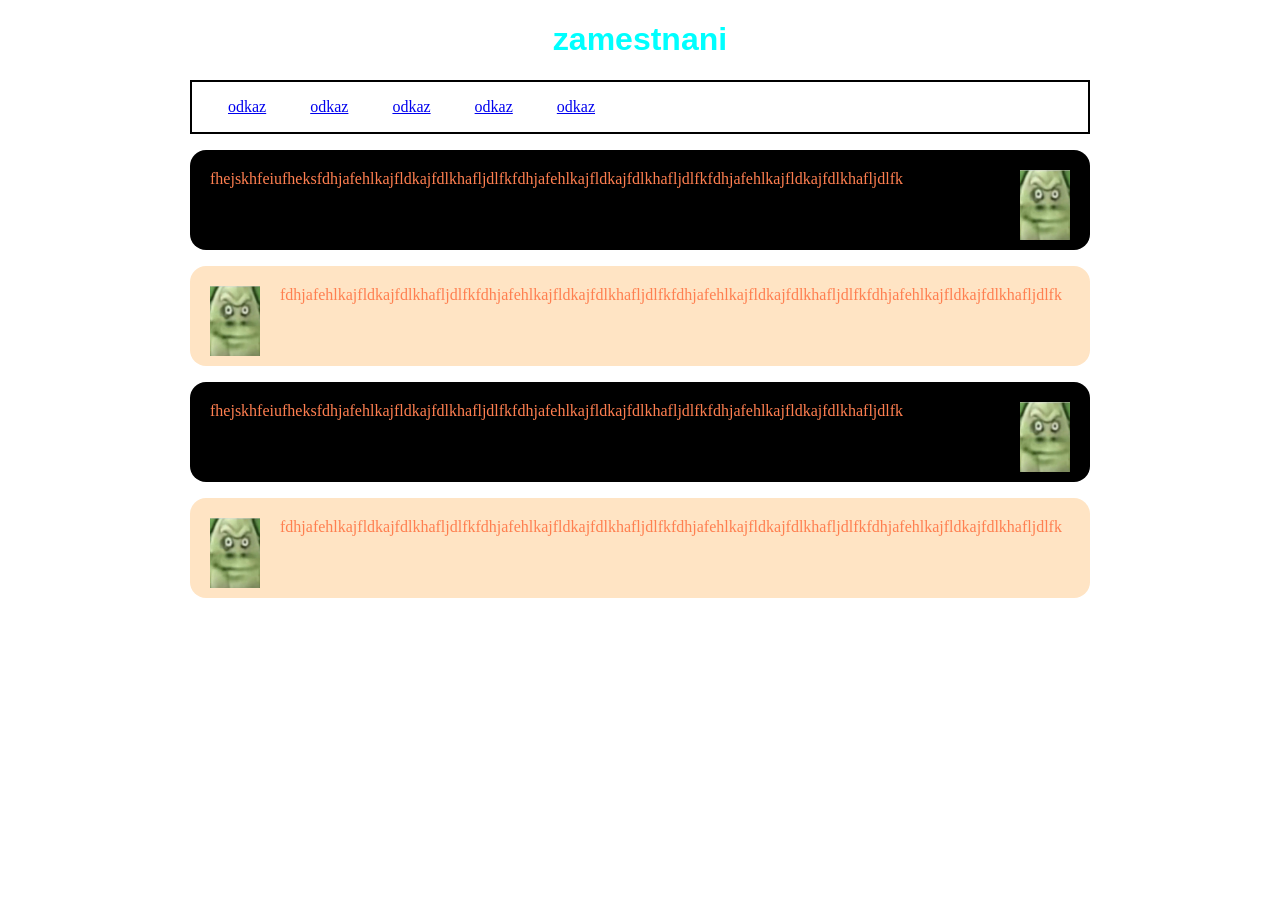
==== index.html @ 6d1deb32 "Add files via upload" ====
<!DOCTYPE html>
<html lang="cs">
<head>
    <meta charset="UTF-8">
    <meta name="viewport" content="width=device-width, initial-scale=1.0">
    <title>muj web</title>
    <link rel="stylesheet" href="styles.css">

</head>
<body>
    <h1 id="nazev">  zamestnani </h1>
    <div id="nav">
        <a class="nav-a" href="index.html"> odkaz</a>
        <a class="nav-a" href="index.html"> odkaz</a>
        <a class="nav-a" href="index.html"> odkaz</a>
        <a class="nav-a" href="index.html"> odkaz</a>
        <a class="nav-a" href="index.html"> odkaz</a>
    </div>

    <div class="cerny">
        <img class="vpravo" src="123.webp" alt="pvz" width=100px >
        <p> 
            fhejskhfeiufheksfdhjafehlkajfldkajfdlkhafljdlfkfdhjafehlkajfldkajfdlkhafljdlfkfdhjafehlkajfldkajfdlkhafljdlfk
        </p>
    </div>

    <div class="bily">
        <img class="vlevo" src="123.webp" alt="pvz" width=100px>
        <p> fdhjafehlkajfldkajfdlkhafljdlfkfdhjafehlkajfldkajfdlkhafljdlfkfdhjafehlkajfldkajfdlkhafljdlfkfdhjafehlkajfldkajfdlkhafljdlfk</p>
    </div>

        <div class="cerny">
        <img class="vpravo" src="123.webp" alt="pvz" width=100px >
        <p> 
            fhejskhfeiufheksfdhjafehlkajfldkajfdlkhafljdlfkfdhjafehlkajfldkajfdlkhafljdlfkfdhjafehlkajfldkajfdlkhafljdlfk
        </p>
    </div>
    
    <div class="bily">
        <img class="vlevo" src="123.webp" alt="pvz" width=100px>
        <p> fdhjafehlkajfldkajfdlkhafljdlfkfdhjafehlkajfldkajfdlkhafljdlfkfdhjafehlkajfldkajfdlkhafljdlfkfdhjafehlkajfldkajfdlkhafljdlfk</p>
    </div>
    
</body>
</html>
---- styles.css ----
body{
    max-width: 900px;
    color:coral;
    margin:auto;
    text-align: justify;
}
.bily{
    background-color: bisque;
    border-radius: 16px;
    height: 100px;
    

}
.cerny{
    background-color: black;
    border-radius: 16px;
    height: 100px;

}
p{
    padding: 20px;
}
.vpravo{
    width: 50px;
    float: right;
    padding: 20px;
}
#nazev{
    text-align: center;
    color:aqua;
    font-family: 'Franklin Gothic Medium', 'Arial Narrow', Arial, sans-serif;
}
img{
    border-radius: 15px;
}
#nav{
    border: 2px solid black;
    padding: 16px;
}
.vlevo{
    width: 50px;
    float: left;
    padding: 20px;
}
.nav-a{
    padding:20px;
}
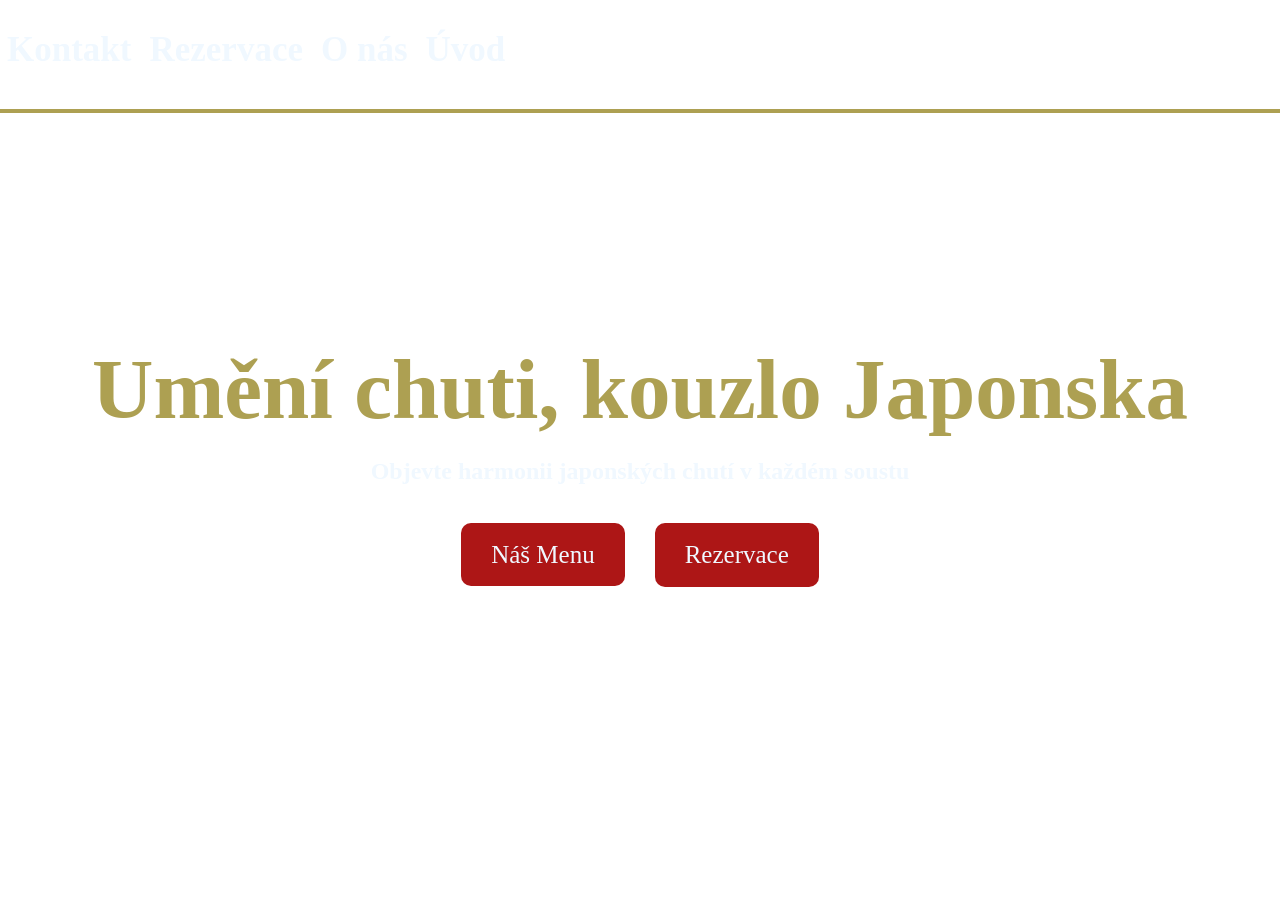
==== commit 971b4c4b: "Add files via upload" ====
--- a/index.html
+++ b/index.html
@@ -1,45 +1,43 @@
-<!DOCTYPE html>
-<html lang="cs">
-<head>
-    <meta charset="UTF-8">
-    <meta name="viewport" content="width=device-width, initial-scale=1.0">
-    <title>muj web</title>
-    <link rel="stylesheet" href="styles.css">
-
-</head>
-<body>
-    <h1 id="nazev">  zamestnani </h1>
-    <div id="nav">
-        <a class="nav-a" href="index.html"> odkaz</a>
-        <a class="nav-a" href="index.html"> odkaz</a>
-        <a class="nav-a" href="index.html"> odkaz</a>
-        <a class="nav-a" href="index.html"> odkaz</a>
-        <a class="nav-a" href="index.html"> odkaz</a>
-    </div>
-
-    <div class="cerny">
-        <img class="vpravo" src="123.webp" alt="pvz" width=100px >
-        <p> 
-            fhejskhfeiufheksfdhjafehlkajfldkajfdlkhafljdlfkfdhjafehlkajfldkajfdlkhafljdlfkfdhjafehlkajfldkajfdlkhafljdlfk
-        </p>
-    </div>
-
-    <div class="bily">
-        <img class="vlevo" src="123.webp" alt="pvz" width=100px>
-        <p> fdhjafehlkajfldkajfdlkhafljdlfkfdhjafehlkajfldkajfdlkhafljdlfkfdhjafehlkajfldkajfdlkhafljdlfkfdhjafehlkajfldkajfdlkhafljdlfk</p>
-    </div>
-
-        <div class="cerny">
-        <img class="vpravo" src="123.webp" alt="pvz" width=100px >
-        <p> 
-            fhejskhfeiufheksfdhjafehlkajfldkajfdlkhafljdlfkfdhjafehlkajfldkajfdlkhafljdlfkfdhjafehlkajfldkajfdlkhafljdlfk
-        </p>
-    </div>
-    
-    <div class="bily">
-        <img class="vlevo" src="123.webp" alt="pvz" width=100px>
-        <p> fdhjafehlkajfldkajfdlkhafljdlfkfdhjafehlkajfldkajfdlkhafljdlfkfdhjafehlkajfldkajfdlkhafljdlfkfdhjafehlkajfldkajfdlkhafljdlfk</p>
-    </div>
-    
-</body>
+<!DOCTYPE html>
+<html lang="cs">
+<head>
+    <meta charset="UTF-8">
+    <meta name="viewport" content="width=device-width, initial-scale=1.0">
+    <title>Tokyo Nights</title>
+    <link rel="stylesheet" href="REST.css">
+    <link rel="icon" href="">
+</head>
+<body>
+    <video class="video-bg" autoplay muted loop playsinline>
+        <source src="promovid.mp4" type="video/mp4">
+    </video>
+    <div id="nav">
+        <h1 href="odkaz">Kontakt</h1> 
+        <h1 href="odkaz">Rezervace</h1>
+        <h1 href="odkaz">O nás</h1>        
+        <h1 href="odkaz">Úvod</h1>
+    </div>
+    
+    <div class="oddeleni">
+        <hr>
+    </div>
+    <br>
+    <br>
+    <br>
+    <br>
+    <br>
+    <br>
+    <br>
+    <br>
+    <br>
+    <div id="nadpis"><h1> Umění chuti, kouzlo Japonska</h1> </div>
+    <div id="podnadpis"><h2> Objevte harmonii japonských chutí v každém soustu </h2></div>
+    <div class="oddeleni2"></div>
+    <br>
+    <div id="menu"> 
+        <div class=menu1><a href="odkaz">Náš Menu </a> </div>
+        <a href="odkaz">Rezervace</a> 
+    </div>   
+    
+</body>
 </html>
--- a/REST.css
+++ b/REST.css
@@ -0,0 +1,63 @@
+
+body{
+    margin:0;
+    color :aliceblue;
+
+}
+.video-bg {
+    position: fixed;
+    inset: 0;
+    width: 100%;
+    height: 100%;
+    object-fit: cover;
+    z-index: -1;
+    filter: brightness(33%);
+    /*udelano pomoci AI*/
+}
+#nav h1{
+    padding: 7px;
+    padding-top: 7px;
+    font-size: 35px;
+    text-decoration: none;
+    color:aliceblue;
+    display: inline-block;
+    
+}
+.oddeleni hr{
+    border: 2px solid rgb(173, 160, 82);
+}
+
+#nadpis h1 {
+    text-align: center;
+    font-size: 85px;
+    margin-bottom: 5px;
+    color:rgb(173, 160, 82);
+}
+#podnadpis {
+    text-align: center;
+    margin-top:0;
+}
+
+#menu{
+    display: flex;
+    justify-content: center;
+    align-items: center;
+    gap: 30px;
+
+}
+
+#menu a{ 
+    color:aliceblue;
+    text-decoration: none;
+    font-size: 25px;
+    background-color: rgb(173, 22, 22);
+    padding:18px;
+    padding-left: 30px;
+    padding-right: 30px;
+    border-radius: 10px;
+}
+#menu a:hover {
+    font-size: 28px;
+    transition: 1ms;
+}
+
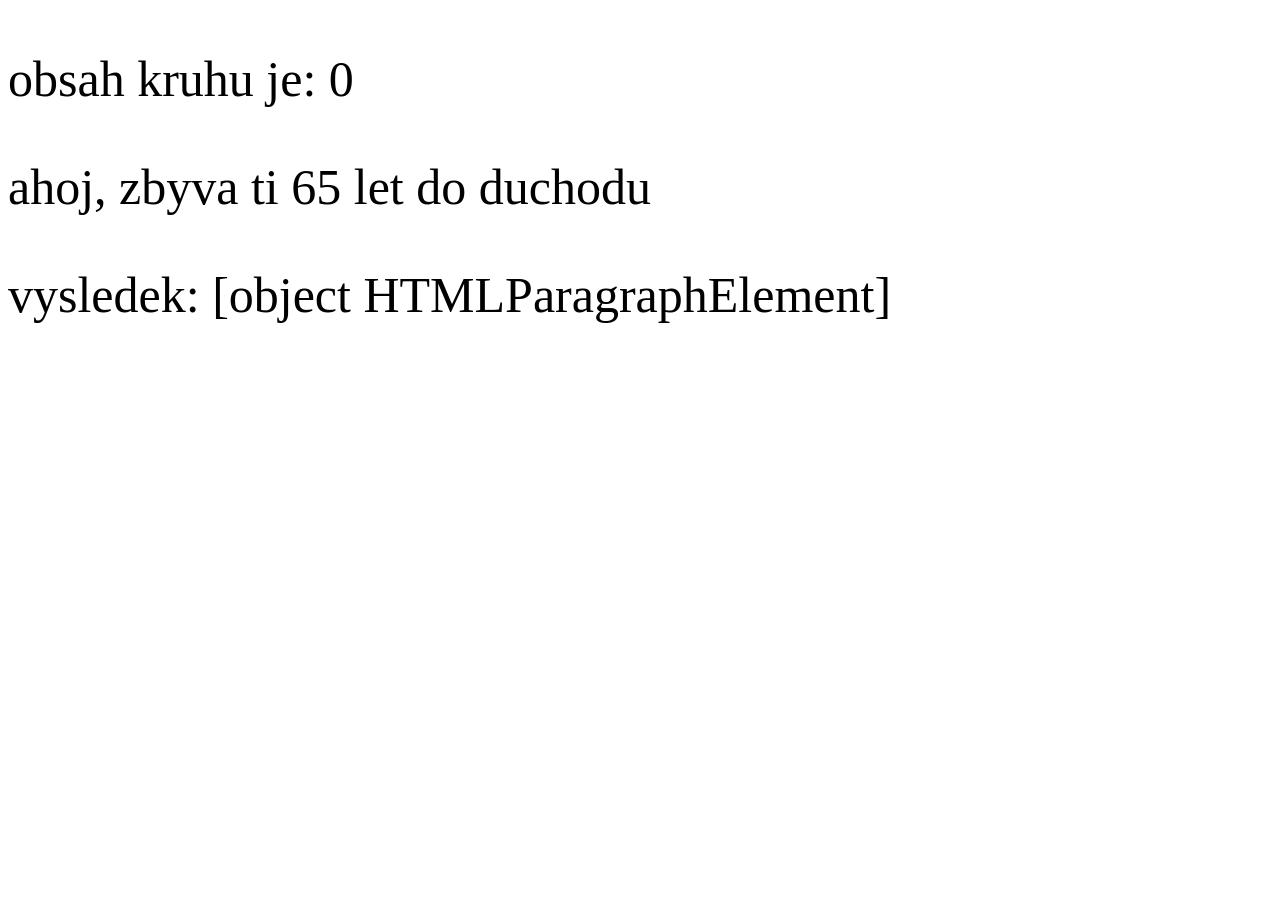
==== commit 8d399a4c: "java" ====
--- a/index.html
+++ b/index.html
@@ -3,41 +3,54 @@
 <head>
     <meta charset="UTF-8">
     <meta name="viewport" content="width=device-width, initial-scale=1.0">
-    <title>Tokyo Nights</title>
-    <link rel="stylesheet" href="REST.css">
-    <link rel="icon" href="">
+    <title>Java skript</title>
+    <style>
+        p {
+            font-size: 50px;
+        }
+    </style>
 </head>
 <body>
-    <video class="video-bg" autoplay muted loop playsinline>
-        <source src="promovid.mp4" type="video/mp4">
-    </video>
-    <div id="nav">
-        <h1 href="odkaz">Kontakt</h1> 
-        <h1 href="odkaz">Rezervace</h1>
-        <h1 href="odkaz">O nás</h1>        
-        <h1 href="odkaz">Úvod</h1>
-    </div>
-    
-    <div class="oddeleni">
-        <hr>
-    </div>
-    <br>
-    <br>
-    <br>
-    <br>
-    <br>
-    <br>
-    <br>
-    <br>
-    <br>
-    <div id="nadpis"><h1> Umění chuti, kouzlo Japonska</h1> </div>
-    <div id="podnadpis"><h2> Objevte harmonii japonských chutí v každém soustu </h2></div>
-    <div class="oddeleni2"></div>
-    <br>
-    <div id="menu"> 
-        <div class=menu1><a href="odkaz">Náš Menu </a> </div>
-        <a href="odkaz">Rezervace</a> 
-    </div>   
-    
+    <p id="vystup"></p>
+    <p id = zbyva> </p>
+    <p id="vysledek1"></p>
+    <script>
+        let cislo = Number(prompt("zadej mi polomer: "));
+        let pi = 3.14;
+        let polomer = cislo * cislo;
+        let obsah = pi * polomer;
+        document.getElementById("vystup").innerHTML = "obsah kruhu je: " + obsah;
+        
+        let vek = Number(prompt("zadej mi kolik ti je: "));
+        let duchod = 65 - vek;
+        document.getElementById("zbyva").innerHTML = "ahoj, zbyva ti " + duchod + " let do duchodu";
+
+        let kalkulacka1 = Number(prompt("zadej 1. cislo: "));
+        let znamenko = prompt("zadej znamemko: ");
+        let kalkulacka2 = Number(prompt("zadej 2. cislo: "));
+
+        if( znamenko == "+") {
+            vysledek = kalkulacka1 + kalkulacka2
+        };
+        
+        if( znamenko == "-") {
+            vysledek = kalkulacka1 - kalkulacka2
+        };
+
+        if( znamenko == "*") {
+            vysledek = kalkulacka1 * kalkulacka2
+        };
+
+        if( znamenko == "/") {
+            vysledek = kalkulacka1 / kalkulacka2
+        };
+        document.getElementById("vysledek1").innerHTML = "vysledek: " + vystup;
+
+
+
+
+    </script>
+
+
 </body>
 </html>
